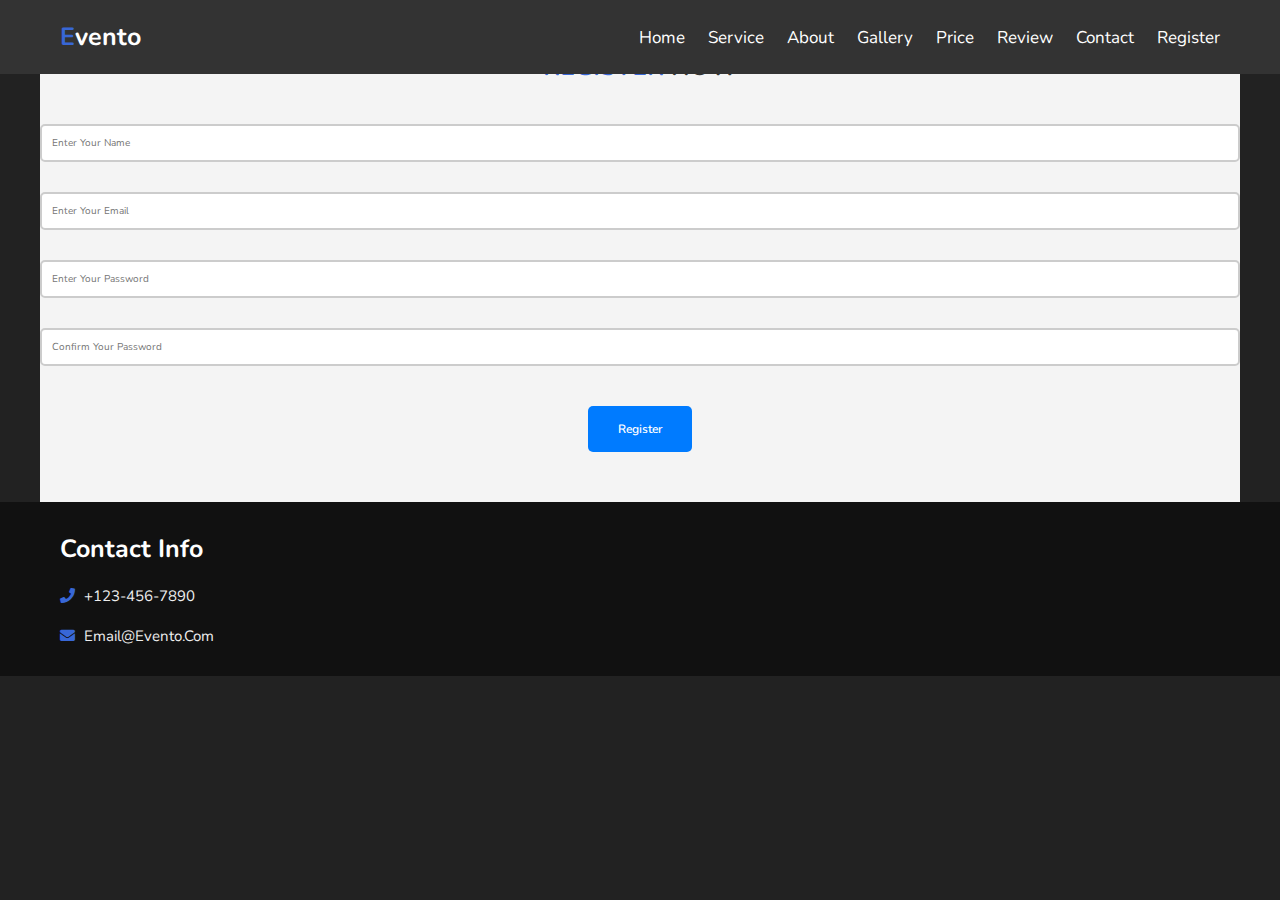
==== register.html @ bf2469e8 "Add files via upload" ====
<!DOCTYPE html>
<html lang="en">
<head>
    <meta charset="UTF-8">
    <meta name="viewport" content="width=device-width, initial-scale=1.0">
    <meta http-equiv="X-UA-Compatible" content="IE=edge">
    <title>Register | Evento</title>
    <link rel="stylesheet" href="https://cdnjs.cloudflare.com/ajax/libs/font-awesome/5.15.4/css/all.min.css">
    <link rel="stylesheet" href="style.css"> <!-- Same CSS used for the rest of the website -->
</head>
<body>

<header class="header">
    <section class="flex">
        <a href="#" class="logo"><span>e</span>vento</a>
        <nav class="navbar">
            <a href="index.html#home">Home</a>
            <a href="index.html#service">Service</a>
            <a href="index.html#about">About</a>
            <a href="index.html#gallery">Gallery</a>
            <a href="index.html#price">Price</a>
            <a href="index.html#review">Review</a>
            <a href="index.html#contact">Contact</a>
            <a href="register.html" class="active">Register</a>
        </nav>
        <div id="menu-bars" class="fas fa-bars"></div>
    </section>
</header>

<section class="register">
    <h1 class="heading"><span>Register</span> Now</h1>
    <form name="registrationForm" action="register.html" method="POST" onsubmit="return validateForm()">
        <div class="inputBox">
            <input type="text" name="name" placeholder="Enter your name" required>
        </div>
        <div class="inputBox">
            <input type="email" name="email" placeholder="Enter your email" required>
        </div>
        <div class="inputBox">
            <input type="password" name="password" placeholder="Enter your password" required>
        </div>
        <div class="inputBox">
            <input type="password" name="confirm_password" placeholder="Confirm your password" required>
        </div>
        <button type="submit" class="btn">Register</button>
    </form>
    
</section>

<footer class="footer">
    <section class="box-container">
        <div class="box">
            <h3>Contact Info</h3>
            <a href="tel:+1234567890"><i class="fas fa-phone"></i> +123-456-7890</a>
            <a href="mailto:email@evento.com"><i class="fas fa-envelope"></i> email@evento.com</a>
        </div>
    </section>
</footer>

</body>
</html>
---- style.css ----
@import url('https://fonts.googleapis.com/css2?family=Nunito:wght@200;600;700&display=swap');

:root{
    --main-color:#3867d6;
}

*{
    font-family: 'Nunito', sans-serif;
    margin:0; padding:0;
    box-sizing: border-box;
    outline: none; border:none;
    text-decoration: none;
    text-transform: capitalize;
    transition: .2s linear;
}

html{
    font-size: 62.5%;
    overflow-x: hidden;
    scroll-padding-top: 7rem;
    scroll-behavior: smooth;
}

html::-webkit-scrollbar{
    width:1rem;
}

html::-webkit-scrollbar-track{
    background: #444;
}

html::-webkit-scrollbar-thumb{
    background: var(--main-color);
}

body{
    background: #222;
    overflow-x: hidden;
}

section{
    padding:2rem;
    margin: 0 auto;
    max-width: 1200px;
}

.heading{
    text-align: center;
    padding-bottom: 2rem;
    color:#fff;
    text-transform: uppercase;
    font-size: 4rem;
}

.heading span{
    color:var(--main-color);
    text-transform: uppercase;
}

.btn{
    margin-top: 1rem;
    display: inline-block;
    padding:.8rem 3rem;
    font-size: 1.7rem;
    border-radius: .5rem;
    background: #666;
    color:#fff;
    cursor: pointer;
    font-weight: 600;
}

.btn:hover{
    background:var(--main-color);
}

.header{
    position: fixed;
    top:0; left: 0; right: 0;
    z-index: 10000;
    background: #333;
}

.header .flex{
    display: flex;
    align-items: center;
    justify-content: space-between;
}

.header .logo{
    font-weight: bolder;
    color:#fff;
    font-size: 2.5rem;
}

.header .logo span{
    color:var(--main-color);
}

.header .navbar a{
    font-size: 1.7rem;
    color:#fff;
    margin-left: 2rem;
}

.header .navbar a:hover{
    color:var(--main-color);
}

#menu-bars{
    font-size: 3rem;
    color:#fff;
    cursor: pointer;
    display: none;
}

.home .content{
    text-align: center;
    padding-top: 6rem;
    margin:2rem auto;
    max-width: 70rem;
}

.home .content h3{
    color:#fff;
    font-size: 4.5rem;
    text-transform: uppercase;
}

.home .content h3 span{
    color:var(--main-color);
    text-transform: uppercase;
}

.home .home-slider img{
    height: 50rem;
    width:35rem;
    border-radius: .5rem;
    object-fit: cover;
}

.service .box-container{
    display: grid;
    grid-template-columns: repeat(auto-fit, 35rem);
    justify-content: center;
    align-items: flex-start;
    gap:1.5rem;
}

.service .box-container .box{
    border-radius: .5rem;
    background:#333;
    text-align: center;
    padding:2.5rem;
}

.service .box-container .box i{
    height: 6rem;
    width: 6rem;
    line-height: 6rem;
    border-radius: 50%;
    font-size: 2.5rem;
    background:var(--main-color);
    color:#fff;
}

.service .box-container .box h3{
    font-size: 2rem;
    color:#fff;
    padding:1rem 0;
}

.service .box-container .box p{
    font-size: 1.4rem;
    color:#eee;
    line-height: 1.8;
}

.about .row{
    display: flex;
    align-items: center;
    flex-wrap: wrap;
    gap:1.5rem;
}

.about .row .image{
    flex:1 1 45rem;
    padding:1rem;
}

.about .row .image img{ 
    width: 100%;
    border-radius: .5rem;
    border:1rem solid #333;
}

.about .row .content{
    flex:1 1 45rem;
}

.about .row .content h3{
    font-size: 3.5rem;
    color:#fff;
}

.about .row .content p{
    font-size: 1.5rem;
    color:#eee;
    padding:1rem 0;
    line-height: 2;
}

.gallery .box-container{
    display: grid;
    grid-template-columns: repeat(auto-fit, 35rem);
    justify-content: center;
    align-items: flex-start;
    gap:1.5rem;
}

.gallery .box-container .box{
    position: relative;
    border:1rem solid #333;
    border-radius: .5rem;
    height: 25rem;
    cursor: pointer;
    overflow: hidden;
}

.gallery .box-container .box img{
    height: 100%;
    width: 100%;
    object-fit: cover;
}

.gallery .box-container .box:hover img{
    transform: scale(1.1);
    filter: grayscale();
}

.gallery .box-container .box .title{
    position: absolute;
    top:-10rem; left:0; right: 0;
    background:#333;
    color:#fff;
    text-align: center;
    padding-bottom: 1rem;
    font-size: 2rem;
}

.gallery .box-container .box:hover .title{
    top:0;
}

.gallery .box-container .box .icons{
    position: absolute;
    bottom:-10rem; left:0; right: 0;
    background:#333;
    padding-top: 1rem;
    text-align: center;
}

.gallery .box-container .box:hover .icons{
    bottom: 0;
}

.gallery .box-container .box .icons a{
    font-size: 2rem;
    margin:.5rem 1rem;
    color:#fff;
}

.gallery .box-container .box .icons a:hover{
    color:var(--main-color);
}

.price .box-container{
    display: grid;
    grid-template-columns: repeat(auto-fit, 27rem);
    justify-content: center;
    gap:1.5rem;
}

.price .box-container .box{
    padding:2rem 0;
    background:#333;
    border-radius: .5rem;
    text-align: center;
}

.price .box-container .box:hover{
    transform: scale(1.03);
}

.price .box-container .box .title{
    background:var(--main-color);
    color:#fff;
    padding:1.5rem 0;
    font-size: 2rem;
}

.price .box-container .box .amount{
    color:#fff;
    padding-top: 2rem;
    font-size: 4rem;
}

.price .box-container .box ul{
    list-style-type: none;
    padding:1rem 0;
}

.price .box-container .box ul li{
    font-size: 1.5rem;
    color:#eee;
    padding:1rem 0;
}

.price .box-container .box ul li i{
    color:var(--main-color);
    padding-right: .5rem;
}

.reivew .box{
    border-radius: .5rem;
    background: #333;
    padding:2rem;
    position: relative;
}

.reivew .box .fa-quote-right{
    position: absolute;
    top:2rem; right: 2rem;
    color:var(--main-color);
    font-size: 5rem;
}

.reivew .box .user{
    display: flex;
    align-items: center;
    gap:1.5rem;
    padding-bottom: 1rem;
}

.reivew .box .user img{
    height:7rem;
    width: 7rem;
    border-radius: 50%;
    object-fit: cover;
}

.reivew .box .user h3{
    font-size: 2rem;
    color:#fff;
}

.reivew .box .user span{
    font-size: 1.5rem;
    color:#eee;
}

.reivew .box p{
    line-height: 2;
    color:#eee;
    padding:.5rem 0;
    font-size: 1.6rem;
}

.contact form{
    max-width: 70rem;
    margin:1rem auto;
    text-align: center;
}

.contact form .inputBox{
    display: flex;
    justify-content: space-between;
    flex-wrap: wrap;
}

.contact form .inputBox input,
.contact form textarea{
    width: 100%;
    background:#333;
    border-radius: .5rem;
    padding:1rem;
    margin:.7rem 0;
    font-size: 1.5rem;
    color:#fff;
    text-transform: none;
}

.contact form .inputBox input::placeholder,
.contact form textarea::placeholder{
    color:#eee;
    text-transform: capitalize;
}

.contact form .inputBox input:focus,
.contact form textarea:focus{
    background:#444;
}

.contact form .inputBox input{
    width: 49%;
}

.contact form textarea{
    resize: none;
}

.footer{
    background:#111;
}

.footer .box-container{
    display: grid;
    grid-template-columns: repeat(auto-fit, minmax(25rem, 1fr));
    gap:1.5rem;
}

.footer .box-container .box h3{
    font-size: 2.5rem;
    padding:1rem 0;
    color:#fff;
}

.footer .box-container .box a{
    display: block;
    font-size: 1.5rem;
    padding:1rem 0;
    color:#eee;
}

.footer .box-container .box a i{
    padding-right: .5rem;
    color:var(--main-color);
}

.footer .box-container .box a:hover i{
    padding-right: 1.5rem;
    color:#fff;
}

.footer .credit{
    text-align: center;
    border-top: .1rem solid #222;
    color:#fff;
    padding:3rem 2rem;
    margin-top: 1rem;
    font-size: 2rem;
}

.footer .credit span{
    color:var(--main-color);
}

.theme-toggler{
    position: fixed;
    top:10rem; right:-20rem;
    background: #333;
    z-index: 1000;
    width: 20rem;
    text-align: center;
}

.theme-toggler.active{
    right:0;
}

.theme-toggler h3{
    color:#fff;
    padding:1rem 0;
    font-size: 2rem;
}

.theme-toggler .buttons{
    display: flex;
    justify-content:center;
    flex-wrap: wrap;
    gap:1rem;
    padding:1rem;
}

.theme-toggler .buttons .theme-btn{
    height: 5rem;
    width: 5rem;
    border-radius: 50%;
    cursor: pointer;
}

.theme-toggler .toggle-btn{
    position: absolute;
    top:0; left:-5.9rem;
    padding:1.3rem 1.5rem;
    background:#333;
    cursor: pointer;
}

.theme-toggler .toggle-btn i{
    color:#fff;
    font-size: 3rem;
    animation: spin 4s linear infinite;
}

@keyframes spin {
    0%{
        transform: rotate(360deg);
    }
}










/* media queries  */

@media (max-width:991px){

    html{
        font-size: 55%;
    }

}

@media (max-width:768px){

    #menu-bars{
        display: initial;
    }

    .header .navbar{
        position: absolute;
        top:99%; left:0; right:0;
        border-top: .1rem solid #222;
        background: #333;
        clip-path: polygon(0 0, 100% 0, 100% 0, 0 0);
    }

    .header .navbar.active{
        clip-path: polygon(0 0, 100% 0, 100% 100%, 0% 100%);
    }

    .fa-times{
        transform: rotate(180deg);
    }

    .header .navbar a{
        display: flex;
        background:#222;
        border-radius: .5rem;
        padding:1.3rem;
        margin:1.3rem;
        font-size: 2rem;
    }

    .home .content h3{
        font-size: 4rem;
    }

}

@media (max-width:450px){

    html{
        font-size: 50%;
    }

    .home .home-slider img{
        width: 27rem;
    }

    .contact form .inputBox input{
        width: 100%;
    }

    .price .box-container{
        grid-template-columns: 35rem;
    }

}

/* Registration Form Section */
.register {
    background-color: #f4f4f4; /* Light gray background */
    padding: 50px 0; /* Padding for spacing */
    text-align: center;
}

.register h1 {
    font-size: 2.5em;
    color: #333;
    margin-bottom: 20px;
}

.inputBox {
    margin: 20px 0;
}

.inputBox input {
    width: 100%;
    padding: 10px;
    font-size: 1em;
    border: 2px solid #ccc;
    border-radius: 5px;
    margin-bottom: 10px;
    transition: border 0.3s ease;
}

.inputBox input:focus {
    border-color: #007BFF; /* Blue border when input is focused */
    outline: none;
}

.btn {
    padding: 15px 30px;
    background-color: #007BFF; /* Blue button */
    color: white;
    font-size: 1.2em;
    border: none;
    border-radius: 5px;
    cursor: pointer;
    transition: background-color 0.3s ease;
}

.btn:hover {
    background-color: #0056b3; /* Darker blue on hover */
}

/* Responsive Design */
@media (max-width: 768px) {
    .register {
        padding: 20px 10px; /* Less padding on small screens */
    }

    .inputBox input {
        font-size: 0.9em;
    }

    .btn {
        font-size: 1em;
    }
}
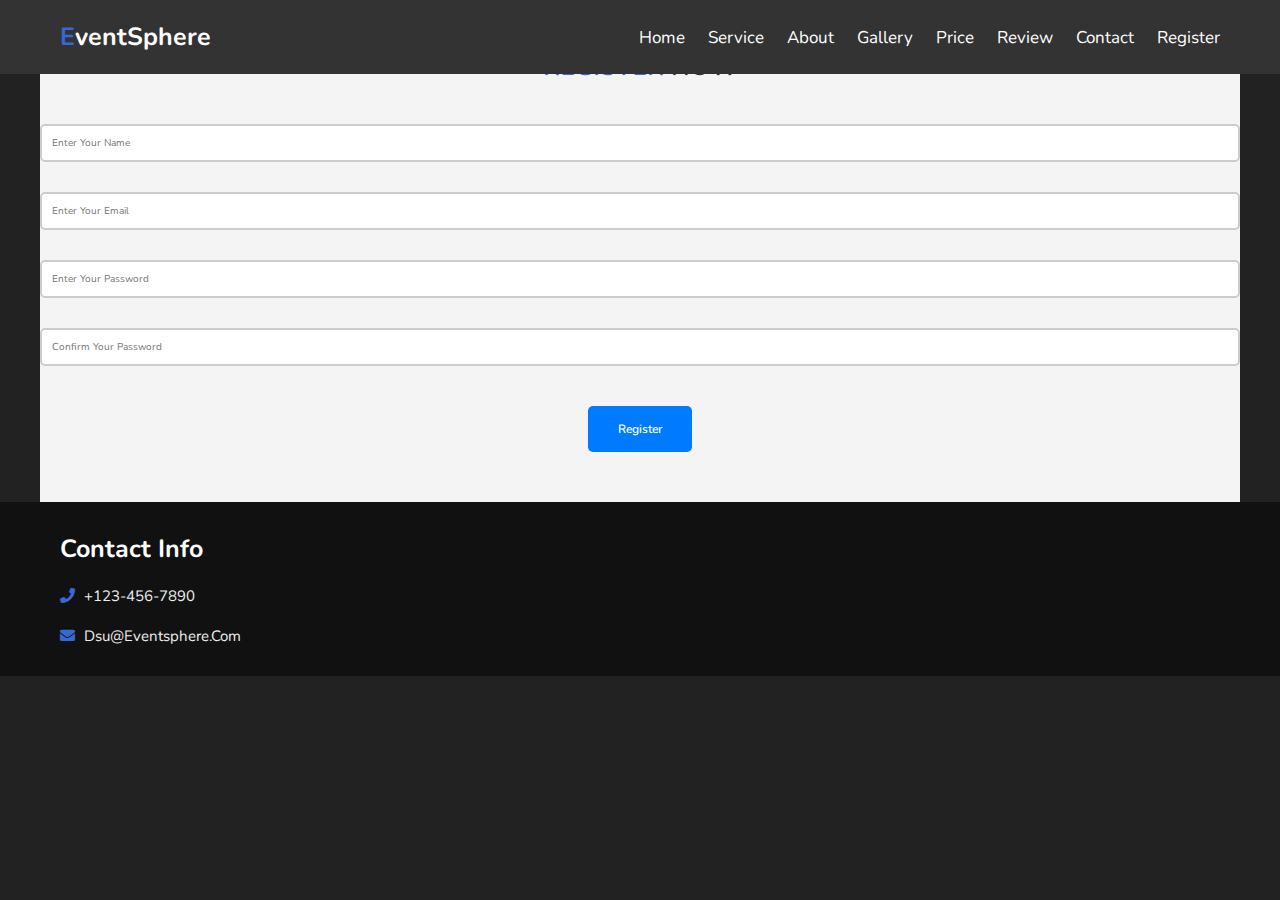
==== commit 7a8918fb: "Add files via upload" ====
--- a/register.html
+++ b/register.html
@@ -12,7 +12,7 @@
 
 <header class="header">
     <section class="flex">
-        <a href="#" class="logo"><span>e</span>vento</a>
+        <a href="#" class="logo"><span>e</span>ventSphere</a>
         <nav class="navbar">
             <a href="index.html#home">Home</a>
             <a href="index.html#service">Service</a>
@@ -52,7 +52,7 @@
         <div class="box">
             <h3>Contact Info</h3>
             <a href="tel:+1234567890"><i class="fas fa-phone"></i> +123-456-7890</a>
-            <a href="mailto:email@evento.com"><i class="fas fa-envelope"></i> email@evento.com</a>
+            <a href="mailto:email@evento.com"><i class="fas fa-envelope"></i> dsu@eventsphere.com</a>
         </div>
     </section>
 </footer>
